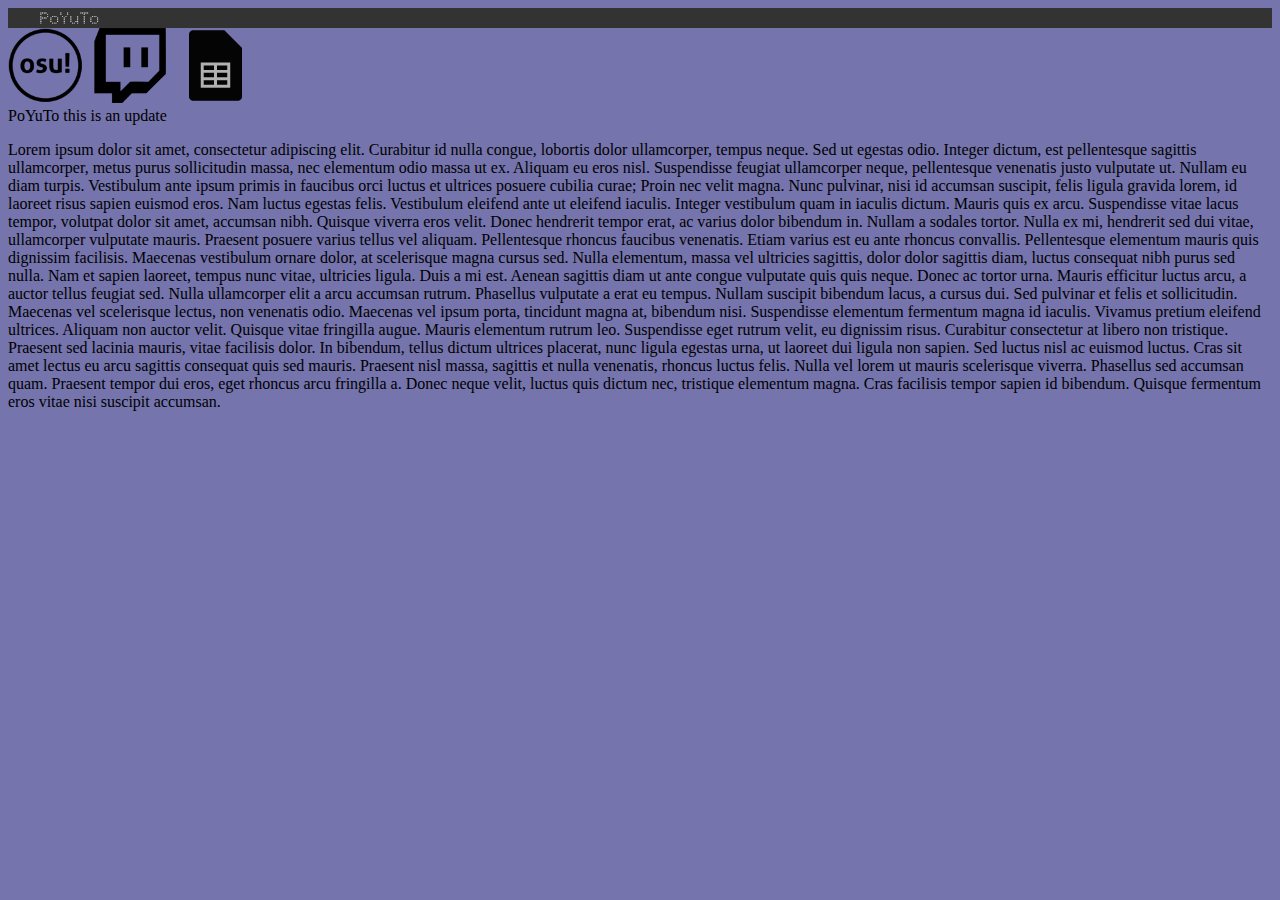
==== index.html @ 566bb1af "lorem ipsum test for stickiness" ====
<!doctype html>
<html lang="en">
  <head>
    <meta charset="utf-8" />
    <title>Getting started with CSS</title>
    <!--Linking style.css-->
    <link rel="stylesheet" href="styles.css"/>
    
    <!-- Doto font from google font-->
    <link rel="preconnect" href="https://fonts.googleapis.com">
    <link rel="preconnect" href="https://fonts.gstatic.com" crossorigin>
    <link href="https://fonts.googleapis.com/css2?family=Doto:wght@400..900&display=swap" rel="stylesheet">
    <!--
    <style>
        div {
            text-align: center;
            font-size: 500px;
            font-family: 'Doto', sans-serif;
            color: black;
            display: flex;
        }        
    </style>
    -->
  </head>

  <body style="background-color: rgb(117, 116, 172);">
    
    <div class="home">
      <a href="https://poyuto.github.io/">PoYuTo</a>
    </div>
    <div class="topnav">
      <a href="https://osu.ppy.sh/users/11858763">
        <img src="images/osu.png" alt="osu!" width="75" height="75"></img>
      </a>
      <a href="https://www.twitch.tv/poyuto">
        <img src="images/twitch.png" alt="osu!" width="75" height="75"></img>
      </a>
      <a href="https://docs.google.com/spreadsheets/d/1DJFTzXYRn-aR49tLUc8LICedvjSpxZGaRxQae3tPIQo/edit?gid=2118512619#gid=2118512619">
        <img src="images/tourneysheet.png" alt="osu!" width="75" height="75"></img>
      </a>
    </div>
    <div class="poyuto">PoYuTo this is an update</div>
    <p> 
      Lorem ipsum dolor sit amet, consectetur adipiscing elit. Curabitur id nulla congue, lobortis dolor ullamcorper, tempus neque. Sed ut egestas odio. Integer dictum, est pellentesque sagittis ullamcorper, metus purus sollicitudin massa, nec elementum odio massa ut ex. Aliquam eu eros nisl. Suspendisse feugiat ullamcorper neque, pellentesque venenatis justo vulputate ut. Nullam eu diam turpis. Vestibulum ante ipsum primis in faucibus orci luctus et ultrices posuere cubilia curae; Proin nec velit magna. Nunc pulvinar, nisi id accumsan suscipit, felis ligula gravida lorem, id laoreet risus sapien euismod eros. Nam luctus egestas felis. Vestibulum eleifend ante ut eleifend iaculis. Integer vestibulum quam in iaculis dictum.
      
      Mauris quis ex arcu. Suspendisse vitae lacus tempor, volutpat dolor sit amet, accumsan nibh. Quisque viverra eros velit. Donec hendrerit tempor erat, ac varius dolor bibendum in. Nullam a sodales tortor. Nulla ex mi, hendrerit sed dui vitae, ullamcorper vulputate mauris. Praesent posuere varius tellus vel aliquam. Pellentesque rhoncus faucibus venenatis. Etiam varius est eu ante rhoncus convallis.
      
      Pellentesque elementum mauris quis dignissim facilisis. Maecenas vestibulum ornare dolor, at scelerisque magna cursus sed. Nulla elementum, massa vel ultricies sagittis, dolor dolor sagittis diam, luctus consequat nibh purus sed nulla. Nam et sapien laoreet, tempus nunc vitae, ultricies ligula. Duis a mi est. Aenean sagittis diam ut ante congue vulputate quis quis neque. Donec ac tortor urna. Mauris efficitur luctus arcu, a auctor tellus feugiat sed.
      
      Nulla ullamcorper elit a arcu accumsan rutrum. Phasellus vulputate a erat eu tempus. Nullam suscipit bibendum lacus, a cursus dui. Sed pulvinar et felis et sollicitudin. Maecenas vel scelerisque lectus, non venenatis odio. Maecenas vel ipsum porta, tincidunt magna at, bibendum nisi. Suspendisse elementum fermentum magna id iaculis. Vivamus pretium eleifend ultrices. Aliquam non auctor velit. Quisque vitae fringilla augue. Mauris elementum rutrum leo. Suspendisse eget rutrum velit, eu dignissim risus. Curabitur consectetur at libero non tristique. Praesent sed lacinia mauris, vitae facilisis dolor. In bibendum, tellus dictum ultrices placerat, nunc ligula egestas urna, ut laoreet dui ligula non sapien. Sed luctus nisl ac euismod luctus.
      
      Cras sit amet lectus eu arcu sagittis consequat quis sed mauris. Praesent nisl massa, sagittis et nulla venenatis, rhoncus luctus felis. Nulla vel lorem ut mauris scelerisque viverra. Phasellus sed accumsan quam. Praesent tempor dui eros, eget rhoncus arcu fringilla a. Donec neque velit, luctus quis dictum nec, tristique elementum magna. Cras facilisis tempor sapien id bibendum. Quisque fermentum eros vitae nisi suscipit accumsan.
    </p>
  </body>
</html>
---- styles.css ----
h1 {
    color: red;
};

.poyuto {
    text-align: center;
    font-size: 500px;
    font-family: 'Doto', sans-serif;
    color: black;
    display: flex;
    justify-content: center;
    align-items: center;
    height: 100vh;
};

.topnav {
    background-color: #333;
    overflow: hidden;
}

.topnav a {
    position: sticky;
    top: 14px;
    right: 16px;
    color: #f2f2f2;
    text-align: center;
    text-decoration: none;
    font-size: 17px;
    font-family: 'Doto', sans-serif;
}

.topnav a:hover {
    background-color:#ddd;
    color: black;
}

.topnav a:active {
    box-shadow: 2px 2px 5px 2px rgb(0, 0, 255, 0.2);
    background-color: #04aafd;
    color: white;
}

.home {
    background-color: #333;
    overflow: hidden;
}

.home a {
    position: sticky;
    top: 14px;
    left: 16px;
    color: #f2f2f2;
    text-align: center;
    padding: 14px 16px;
    text-decoration: none;
    font-size: 17px;
    font-family: 'Doto', sans-serif;
}

.home a:hover {
    background-color:#ddd;
    color: black;
}
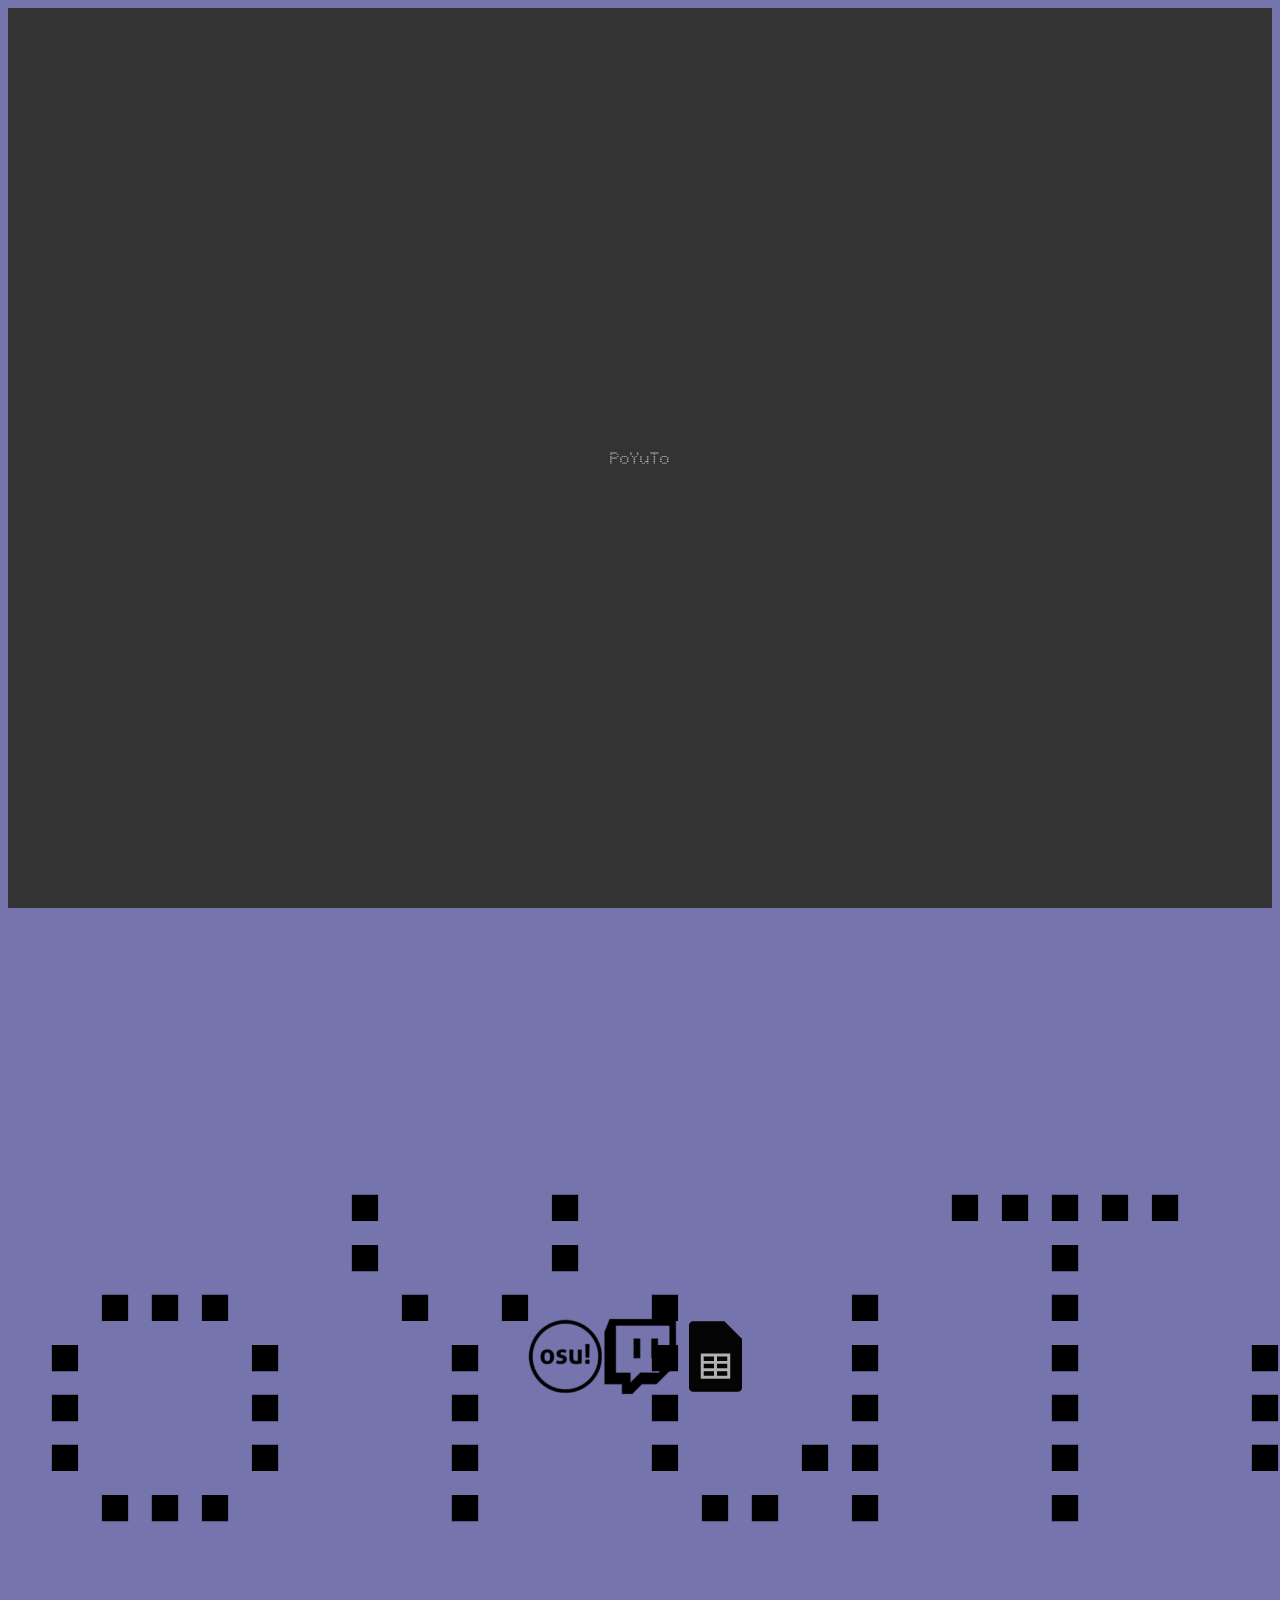
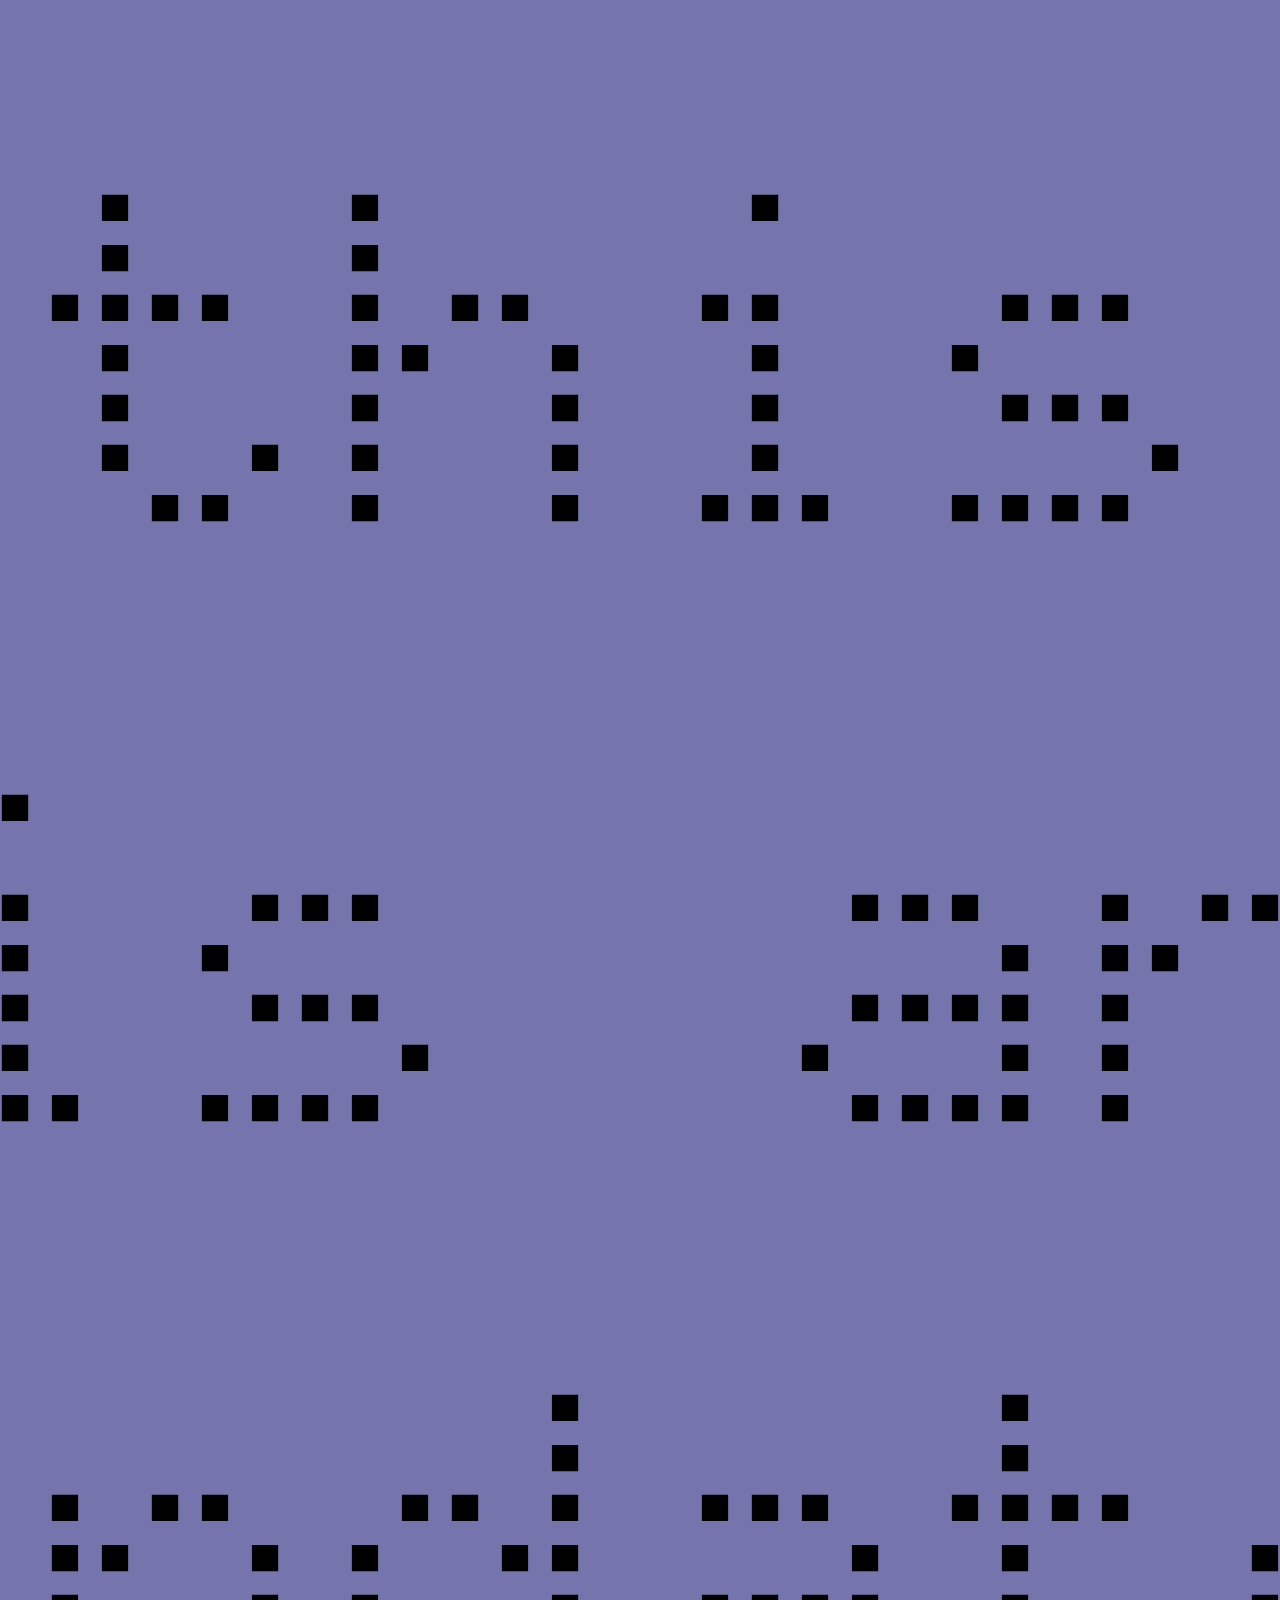
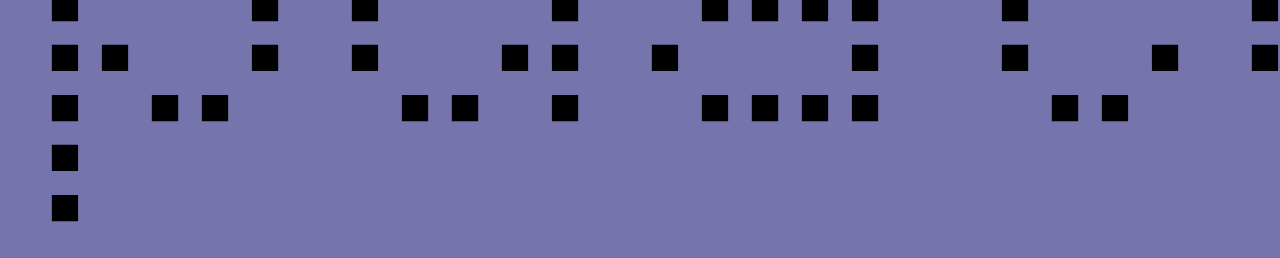
==== commit 39d0ccc8: "Doto display" ====
--- a/index.html
+++ b/index.html
@@ -10,7 +10,6 @@
     <link rel="preconnect" href="https://fonts.googleapis.com">
     <link rel="preconnect" href="https://fonts.gstatic.com" crossorigin>
     <link href="https://fonts.googleapis.com/css2?family=Doto:wght@400..900&display=swap" rel="stylesheet">
-    <!--
     <style>
         div {
             text-align: center;
@@ -18,9 +17,11 @@
             font-family: 'Doto', sans-serif;
             color: black;
             display: flex;
+            justify-content: center;
+            align-items: center;
+            height: 100vh;
         }        
     </style>
-    -->
   </head>
 
   <body style="background-color: rgb(117, 116, 172);">
@@ -40,16 +41,6 @@
       </a>
     </div>
     <div class="poyuto">PoYuTo this is an update</div>
-    <p> 
-      Lorem ipsum dolor sit amet, consectetur adipiscing elit. Curabitur id nulla congue, lobortis dolor ullamcorper, tempus neque. Sed ut egestas odio. Integer dictum, est pellentesque sagittis ullamcorper, metus purus sollicitudin massa, nec elementum odio massa ut ex. Aliquam eu eros nisl. Suspendisse feugiat ullamcorper neque, pellentesque venenatis justo vulputate ut. Nullam eu diam turpis. Vestibulum ante ipsum primis in faucibus orci luctus et ultrices posuere cubilia curae; Proin nec velit magna. Nunc pulvinar, nisi id accumsan suscipit, felis ligula gravida lorem, id laoreet risus sapien euismod eros. Nam luctus egestas felis. Vestibulum eleifend ante ut eleifend iaculis. Integer vestibulum quam in iaculis dictum.
-      
-      Mauris quis ex arcu. Suspendisse vitae lacus tempor, volutpat dolor sit amet, accumsan nibh. Quisque viverra eros velit. Donec hendrerit tempor erat, ac varius dolor bibendum in. Nullam a sodales tortor. Nulla ex mi, hendrerit sed dui vitae, ullamcorper vulputate mauris. Praesent posuere varius tellus vel aliquam. Pellentesque rhoncus faucibus venenatis. Etiam varius est eu ante rhoncus convallis.
-      
-      Pellentesque elementum mauris quis dignissim facilisis. Maecenas vestibulum ornare dolor, at scelerisque magna cursus sed. Nulla elementum, massa vel ultricies sagittis, dolor dolor sagittis diam, luctus consequat nibh purus sed nulla. Nam et sapien laoreet, tempus nunc vitae, ultricies ligula. Duis a mi est. Aenean sagittis diam ut ante congue vulputate quis quis neque. Donec ac tortor urna. Mauris efficitur luctus arcu, a auctor tellus feugiat sed.
-      
-      Nulla ullamcorper elit a arcu accumsan rutrum. Phasellus vulputate a erat eu tempus. Nullam suscipit bibendum lacus, a cursus dui. Sed pulvinar et felis et sollicitudin. Maecenas vel scelerisque lectus, non venenatis odio. Maecenas vel ipsum porta, tincidunt magna at, bibendum nisi. Suspendisse elementum fermentum magna id iaculis. Vivamus pretium eleifend ultrices. Aliquam non auctor velit. Quisque vitae fringilla augue. Mauris elementum rutrum leo. Suspendisse eget rutrum velit, eu dignissim risus. Curabitur consectetur at libero non tristique. Praesent sed lacinia mauris, vitae facilisis dolor. In bibendum, tellus dictum ultrices placerat, nunc ligula egestas urna, ut laoreet dui ligula non sapien. Sed luctus nisl ac euismod luctus.
-      
-      Cras sit amet lectus eu arcu sagittis consequat quis sed mauris. Praesent nisl massa, sagittis et nulla venenatis, rhoncus luctus felis. Nulla vel lorem ut mauris scelerisque viverra. Phasellus sed accumsan quam. Praesent tempor dui eros, eget rhoncus arcu fringilla a. Donec neque velit, luctus quis dictum nec, tristique elementum magna. Cras facilisis tempor sapien id bibendum. Quisque fermentum eros vitae nisi suscipit accumsan.
-    </p>
+
   </body>
 </html>
--- a/styles.css
+++ b/styles.css
@@ -2,6 +2,7 @@
     color: red;
 };
 
+/*
 .poyuto {
     text-align: center;
     font-size: 500px;
@@ -12,7 +13,7 @@
     align-items: center;
     height: 100vh;
 };
-
+*/
 .topnav {
     background-color: #333;
     overflow: hidden;
@@ -30,6 +31,7 @@
 }
 
 .topnav a:hover {
+    transition: all 200ms;
     background-color:#ddd;
     color: black;
 }
@@ -58,6 +60,7 @@
 }
 
 .home a:hover {
+    transition: all 200ms;
     background-color:#ddd;
     color: black;
 }
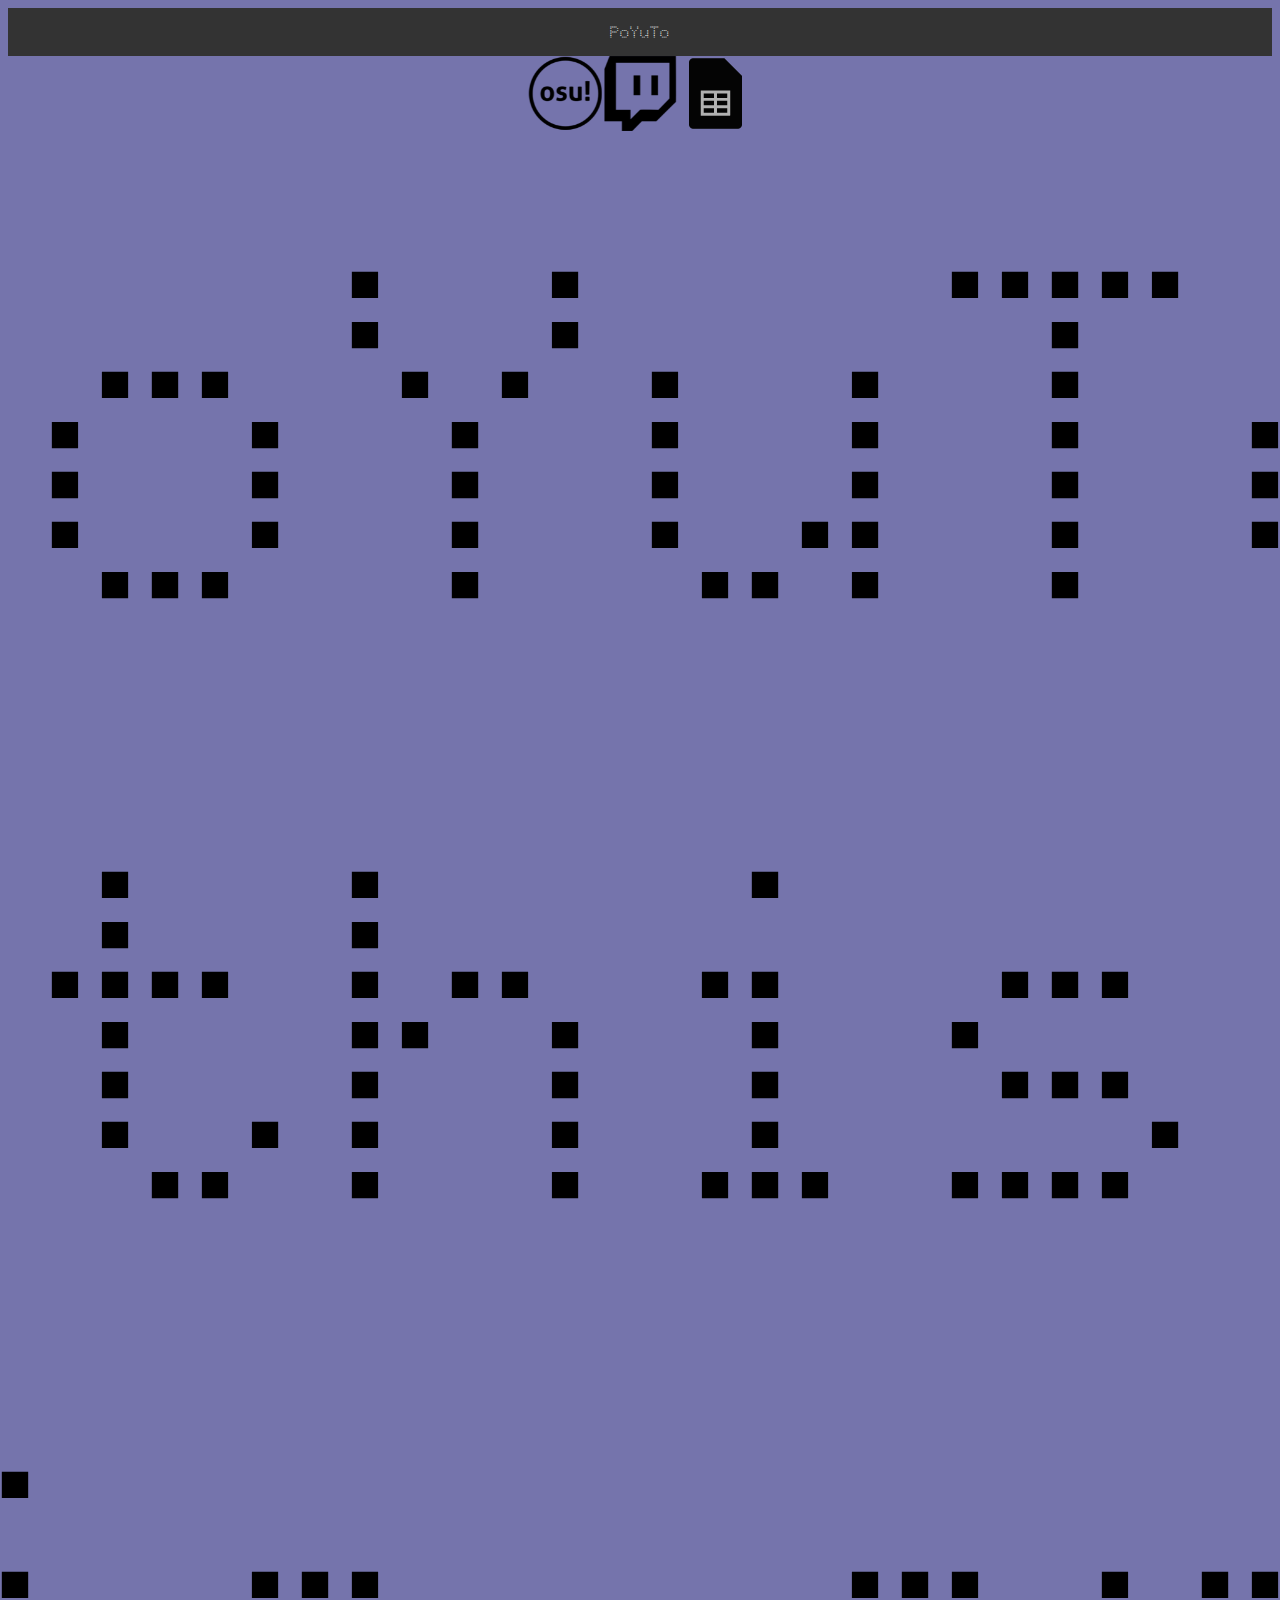
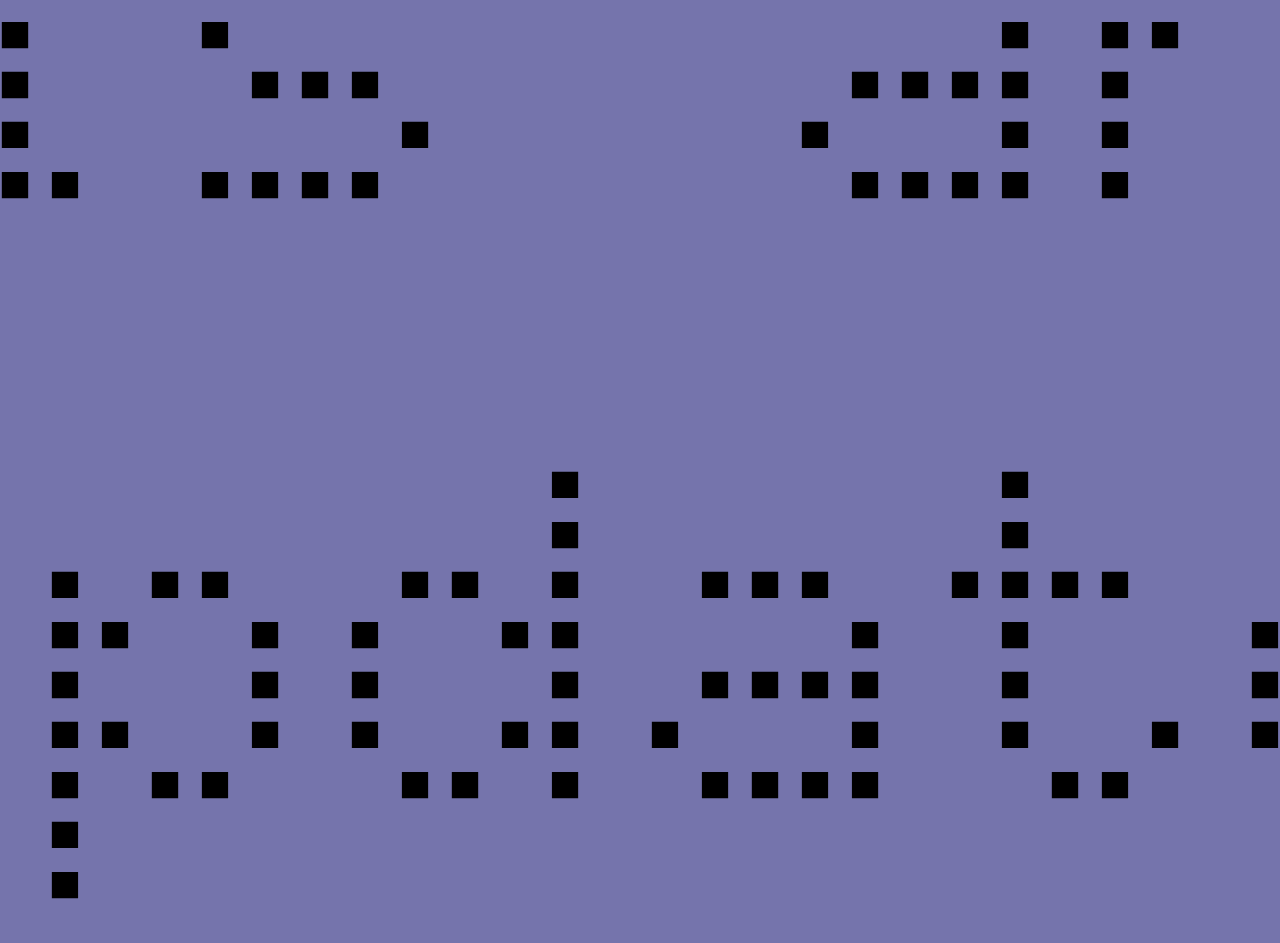
==== commit 97ee8e75: "Remove height value" ====
--- a/index.html
+++ b/index.html
@@ -19,7 +19,6 @@
             display: flex;
             justify-content: center;
             align-items: center;
-            height: 100vh;
         }        
     </style>
   </head>
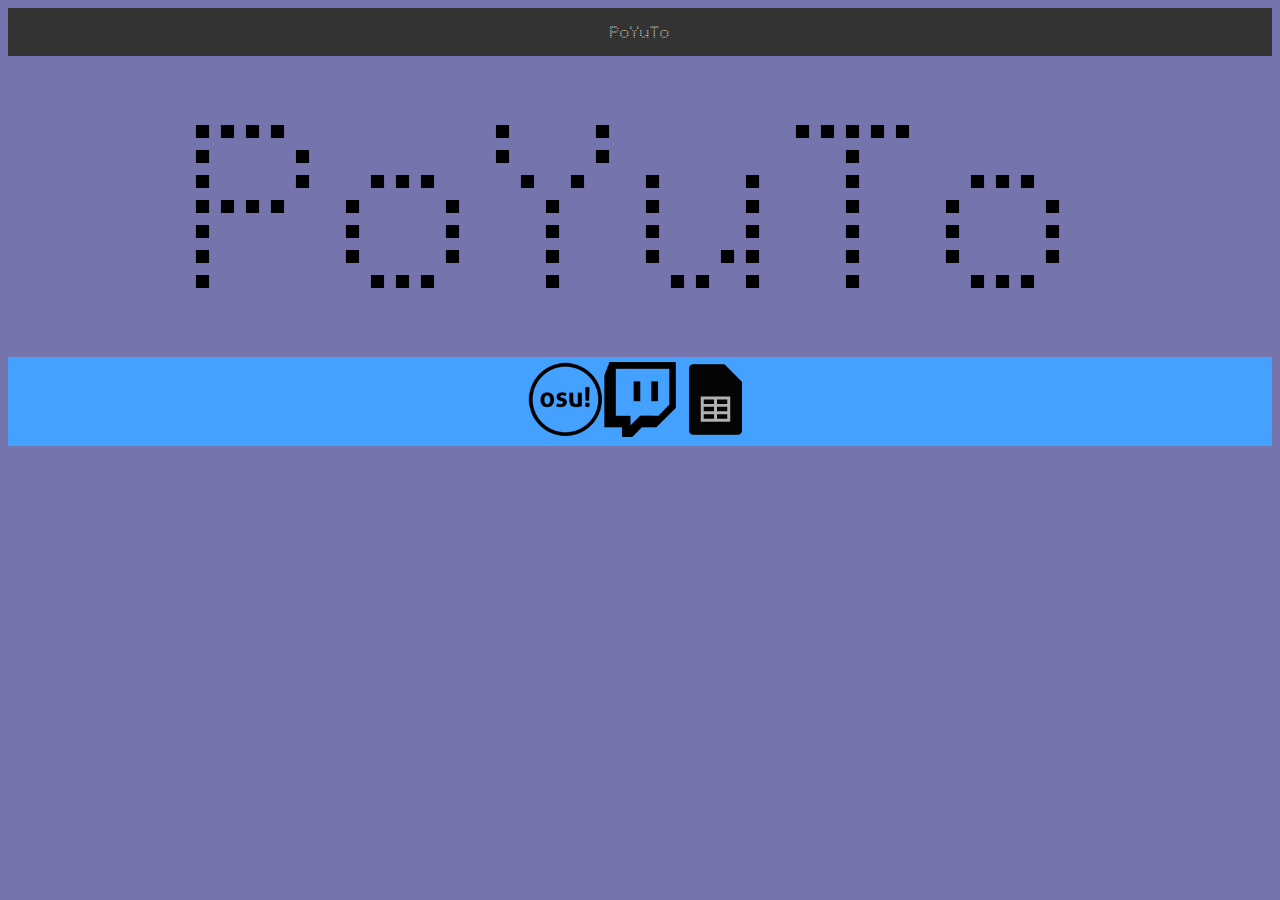
==== commit 95994695: "Added footer" ====
--- a/index.html
+++ b/index.html
@@ -13,7 +13,7 @@
     <style>
         div {
             text-align: center;
-            font-size: 500px;
+            font-size: 250px;
             font-family: 'Doto', sans-serif;
             color: black;
             display: flex;
@@ -29,6 +29,10 @@
       <a href="https://poyuto.github.io/">PoYuTo</a>
     </div>
     <div class="topnav">
+      
+    </div>
+    <div>PoYuTo</div>
+    <footer>
       <a href="https://osu.ppy.sh/users/11858763">
         <img src="images/osu.png" alt="osu!" width="75" height="75"></img>
       </a>
@@ -38,8 +42,6 @@
       <a href="https://docs.google.com/spreadsheets/d/1DJFTzXYRn-aR49tLUc8LICedvjSpxZGaRxQae3tPIQo/edit?gid=2118512619#gid=2118512619">
         <img src="images/tourneysheet.png" alt="osu!" width="75" height="75"></img>
       </a>
-    </div>
-    <div class="poyuto">PoYuTo this is an update</div>
-
+    </footer>
   </body>
 </html>
--- a/styles.css
+++ b/styles.css
@@ -64,3 +64,11 @@
     background-color:#ddd;
     color: black;
 }
+
+footer {
+    display: flex;
+    justify-content: center;
+    padding: 5px;
+    background-color: #45a1ff;
+    color: #fff;
+  }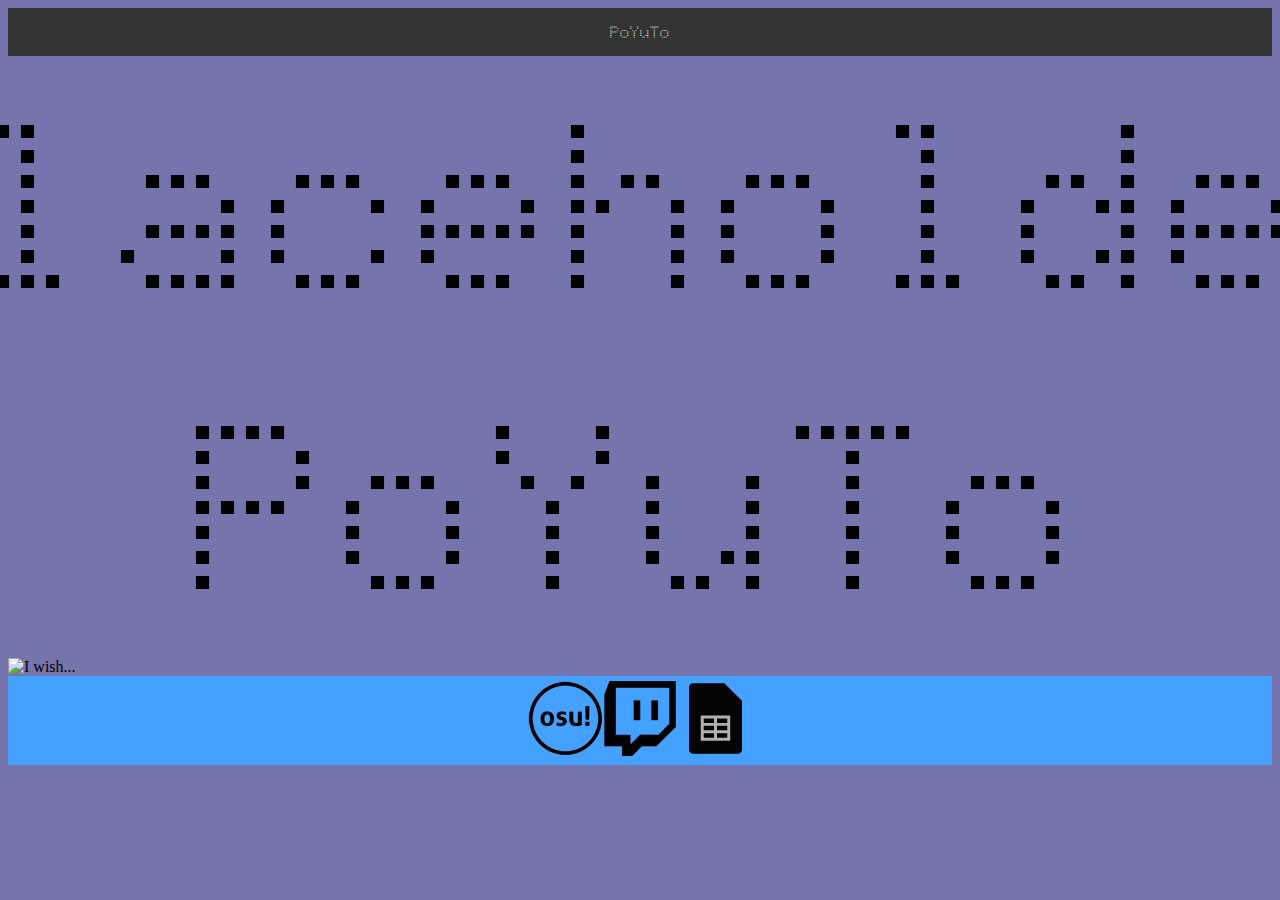
==== commit 4f93fd0f: "Added frieren gif :D" ====
--- a/index.html
+++ b/index.html
@@ -29,9 +29,10 @@
       <a href="https://poyuto.github.io/">PoYuTo</a>
     </div>
     <div class="topnav">
-      
+      placeholder
     </div>
     <div>PoYuTo</div>
+    <img src="images/Freiren GIF.gif" alt="I wish...">
     <footer>
       <a href="https://osu.ppy.sh/users/11858763">
         <img src="images/osu.png" alt="osu!" width="75" height="75"></img>
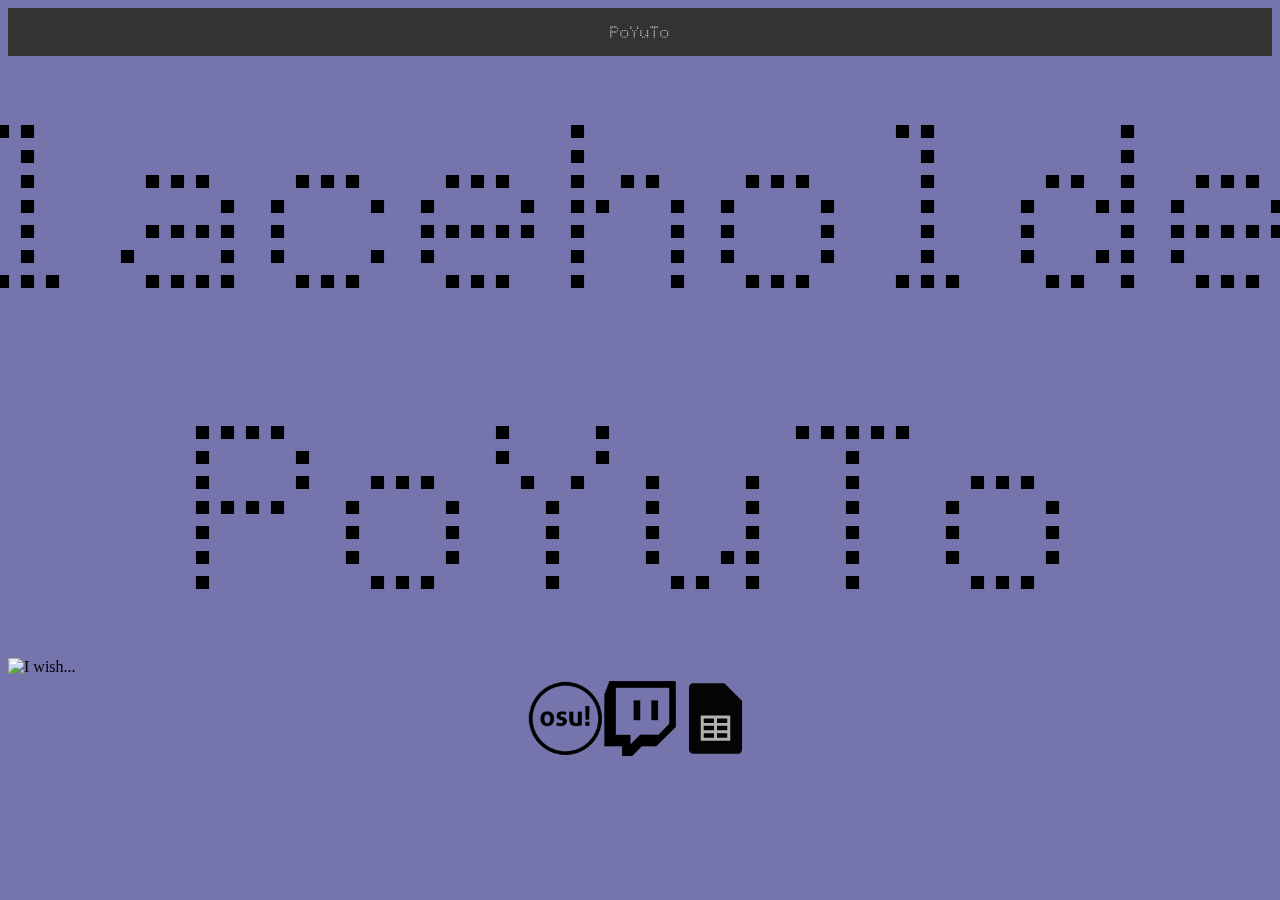
==== commit d7fefb05: "GIF background + Blur" ====
--- a/index.html
+++ b/index.html
@@ -32,6 +32,7 @@
       placeholder
     </div>
     <div>PoYuTo</div>
+    <div class="bg"></div>
     <img src="images/Freiren GIF.gif" alt="I wish...">
     <footer>
       <a href="https://osu.ppy.sh/users/11858763">
--- a/styles.css
+++ b/styles.css
@@ -69,6 +69,17 @@
     display: flex;
     justify-content: center;
     padding: 5px;
-    background-color: #45a1ff;
+    background-color: transparent;
     color: #fff;
-  }+  }
+
+  .bg {
+    position: fixed;
+    top: 0;
+    left: 0;
+    width: 100%;
+    height: 100%;
+    background: url('images/Freiren GIF.gif') center/cover no-repeat;
+    filter: blur(7px); /* Adjust blur intensity */
+    z-index: -1; /* Puts the background behind content */
+}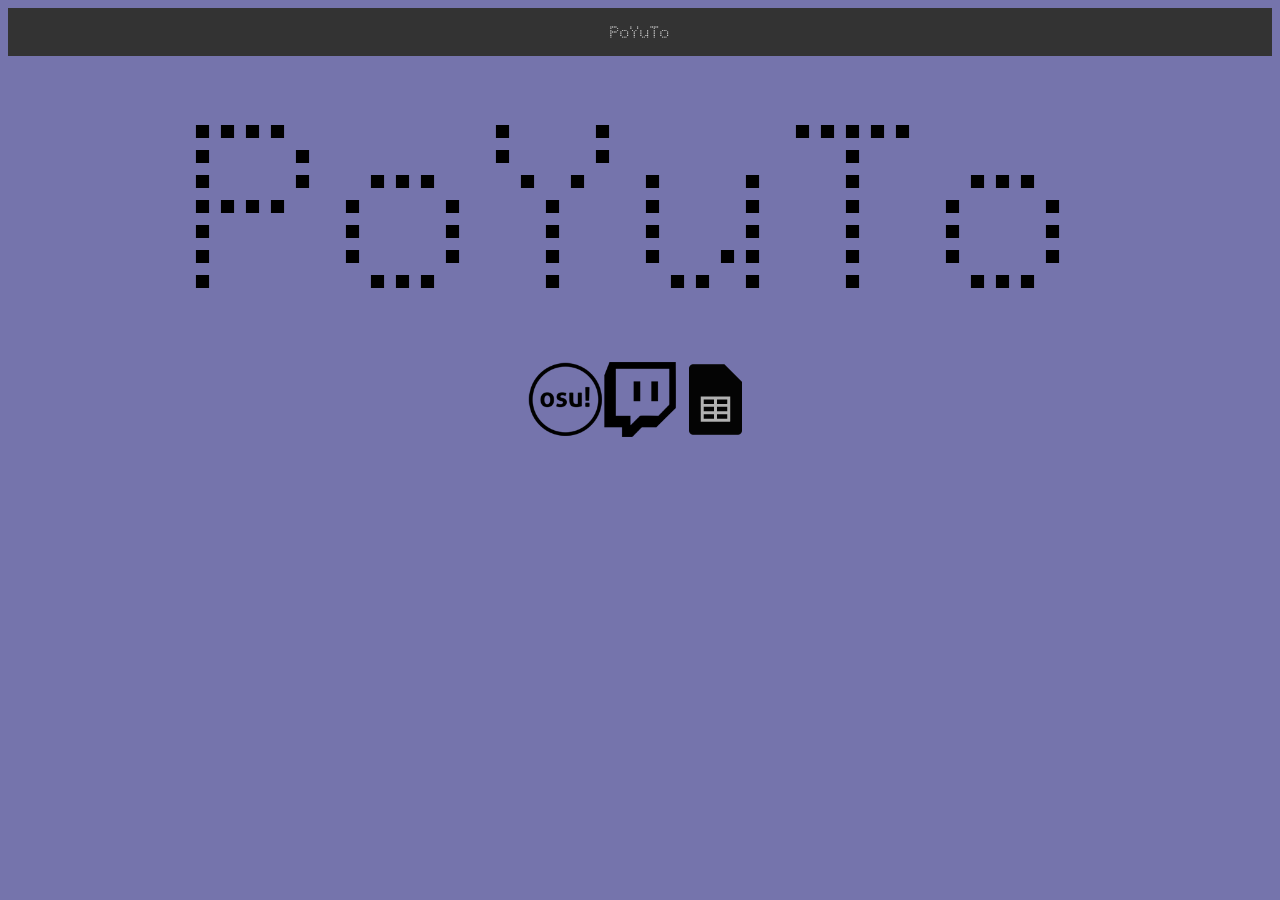
==== commit 4876dba1: "Adjust gif blur, and footer hover transition" ====
--- a/index.html
+++ b/index.html
@@ -29,11 +29,9 @@
       <a href="https://poyuto.github.io/">PoYuTo</a>
     </div>
     <div class="topnav">
-      placeholder
     </div>
     <div>PoYuTo</div>
     <div class="bg"></div>
-    <img src="images/Freiren GIF.gif" alt="I wish...">
     <footer>
       <a href="https://osu.ppy.sh/users/11858763">
         <img src="images/osu.png" alt="osu!" width="75" height="75"></img>
--- a/styles.css
+++ b/styles.css
@@ -73,6 +73,11 @@
     color: #fff;
   }
 
+footer a:hover {
+    transition: all 200ms;
+    background-color:#ddd;
+    color: black;
+}
   .bg {
     position: fixed;
     top: 0;
@@ -80,6 +85,6 @@
     width: 100%;
     height: 100%;
     background: url('images/Freiren GIF.gif') center/cover no-repeat;
-    filter: blur(7px); /* Adjust blur intensity */
+    filter: blur(3px); /* Adjust blur intensity */
     z-index: -1; /* Puts the background behind content */
 }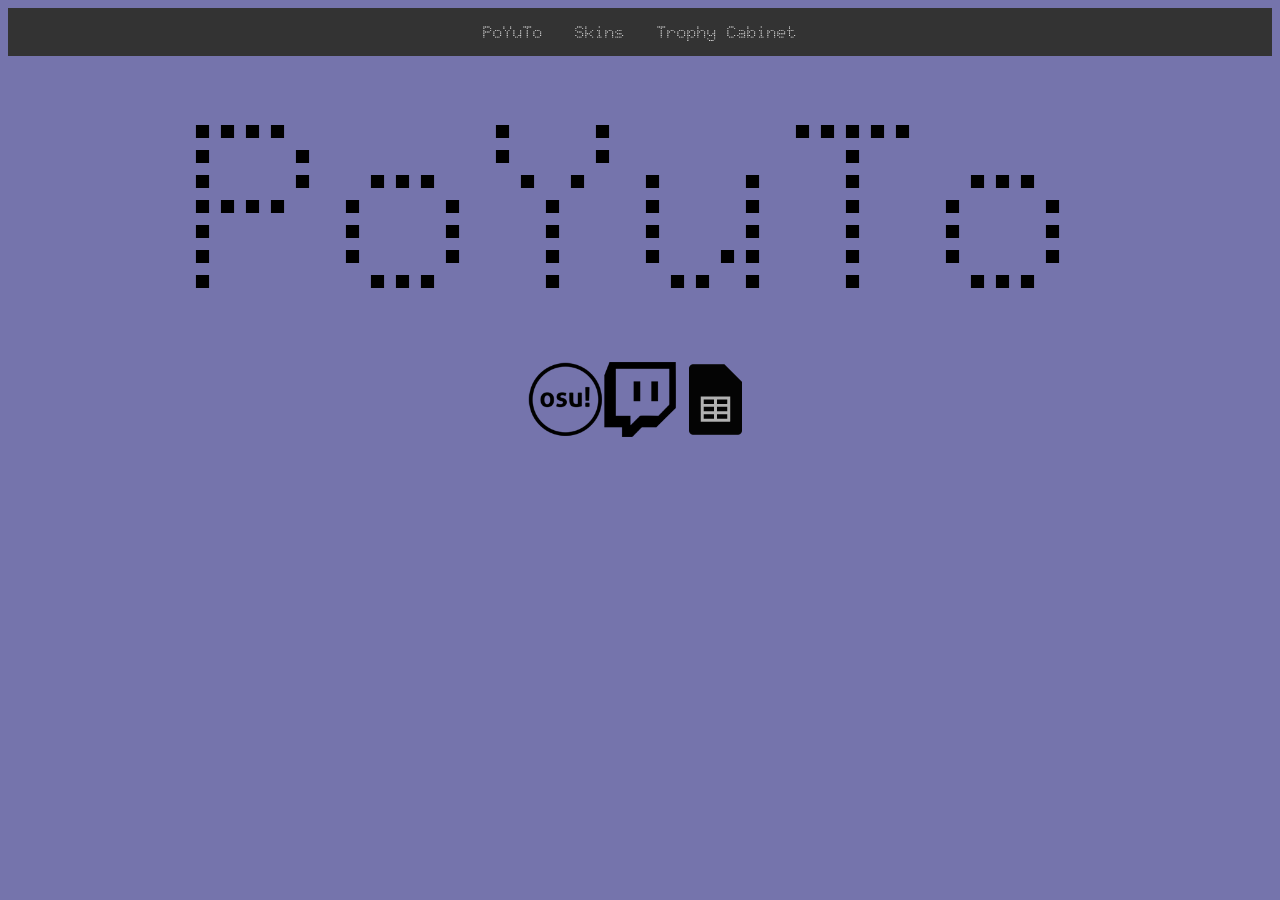
==== commit 6d94beef: "Added skins and trophyCabinet pages" ====
--- a/index.html
+++ b/index.html
@@ -1,8 +1,8 @@
 <!doctype html>
 <html lang="en">
   <head>
-    <meta charset="utf-8" />
-    <title>Getting started with CSS</title>
+    <meta charset="utf-8">
+    <title>PoYuTo Wesbite</title>
     <!--Linking style.css-->
     <link rel="stylesheet" href="styles.css"/>
     
@@ -27,6 +27,8 @@
     
     <div class="home">
       <a href="https://poyuto.github.io/">PoYuTo</a>
+      <a href="skins.html">Skins</a>
+      <a href="trophyCabinet.html">Trophy Cabinet</a>
     </div>
     <div class="topnav">
     </div>
--- a/styles.css
+++ b/styles.css
@@ -73,18 +73,17 @@
     color: #fff;
   }
 
-footer a:hover {
-    transition: all 200ms;
-    background-color:#ddd;
-    color: black;
+footer a img:hover {
+    transition: all 500ms;
+    opacity: 50%;
 }
-  .bg {
+.bg {
     position: fixed;
     top: 0;
     left: 0;
     width: 100%;
     height: 100%;
     background: url('images/Freiren GIF.gif') center/cover no-repeat;
-    filter: blur(3px); /* Adjust blur intensity */
+    filter: blur(7px); /* Adjust blur intensity */
     z-index: -1; /* Puts the background behind content */
 }